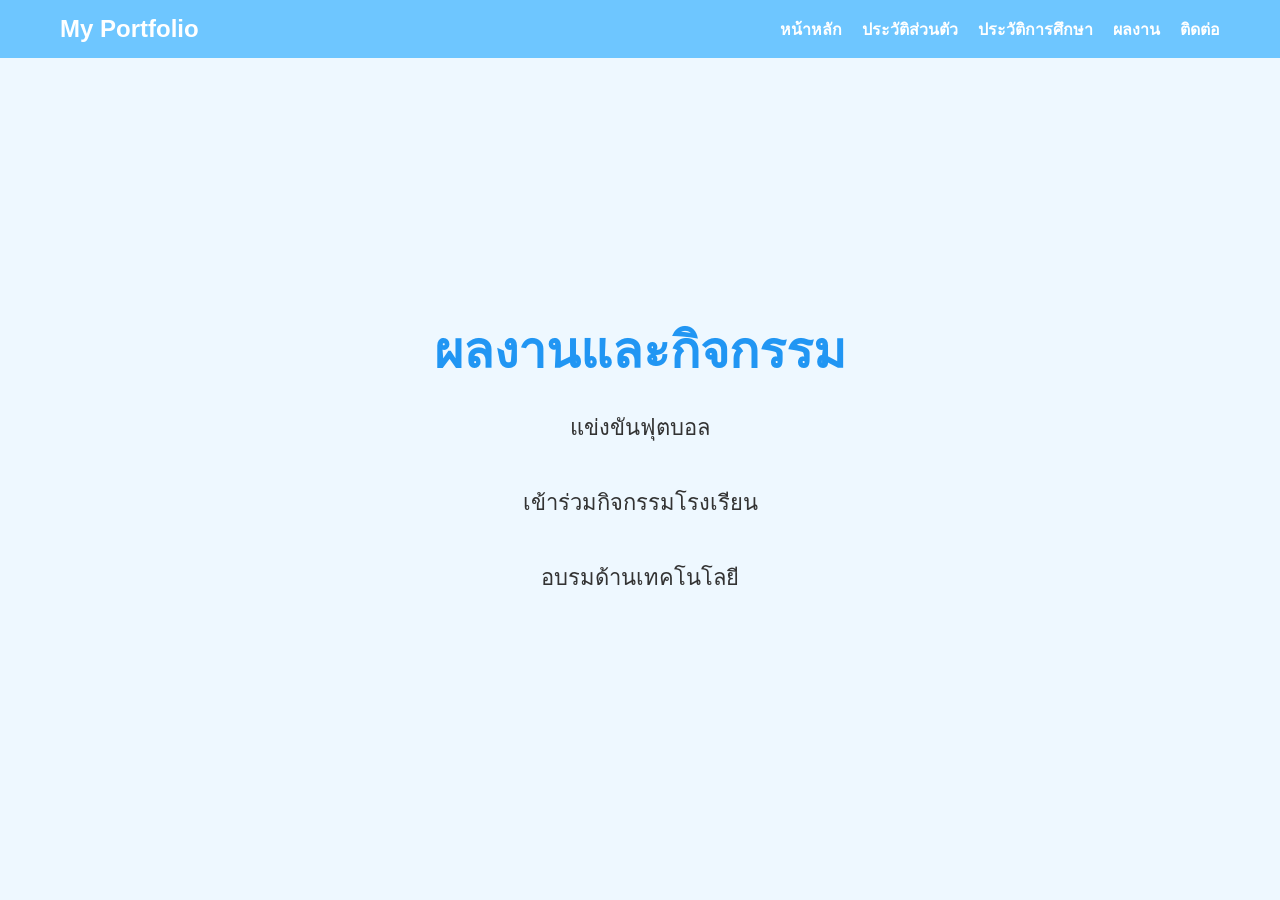
==== activities.html @ 7929c3b6 "Create activities.html" ====
<!DOCTYPE html>
<html lang="th">

<head>

<meta charset="UTF-8">

<title>ผลงาน</title>

<link rel="stylesheet" href="css/style.css">

</head>

<body>

<header>

<h2 class="logo">My Portfolio</h2>

<nav>

<ul>

<li><a href="index.html">หน้าหลัก</a></li>

<li><a href="profile.html">ประวัติส่วนตัว</a></li>

<li><a href="education.html">ประวัติการศึกษา</a></li>

<li><a href="activities.html">ผลงาน</a></li>

<li><a href="contact.html">ติดต่อ</a></li>

</ul>

</nav>

</header>

<section class="hero">

<h1>ผลงานและกิจกรรม</h1>

<p>แข่งขันฟุตบอล</p>

<p>เข้าร่วมกิจกรรมโรงเรียน</p>

<p>อบรมด้านเทคโนโลยี</p>

</section>

</body>

</html>
---- css/style.css ----
*{
    margin:0;
    padding:0;
    box-sizing:border-box;
    font-family:Tahoma,sans-serif;
}

body{
    background:#eef8ff;
    color:#333;
}

/* เมนูด้านบน */

header{

    background:#6ec6ff;

    display:flex;

    justify-content:space-between;

    align-items:center;

    padding:15px 60px;

    position:sticky;

    top:0;

    z-index:1000;

}

.logo{

    color:white;

}

nav ul{

    list-style:none;

    display:flex;

}

nav ul li{

    margin-left:20px;

}

nav ul li a{

    color:white;

    text-decoration:none;

    font-weight:bold;

    transition:.3s;

}

nav ul li a:hover{

    color:#003366;

}

/* Hero */

.hero{

    height:90vh;

    display:flex;

    flex-direction:column;

    justify-content:center;

    align-items:center;

    text-align:center;

}

.hero h1{

    font-size:50px;

    color:#2196f3;

}

.hero p{

    margin:20px;

    font-size:22px;

}

.btn{

    background:#2196f3;

    color:white;

    padding:12px 35px;

    border-radius:30px;

    text-decoration:none;

    transition:.3s;

}

.btn:hover{

    background:#1565c0;

}
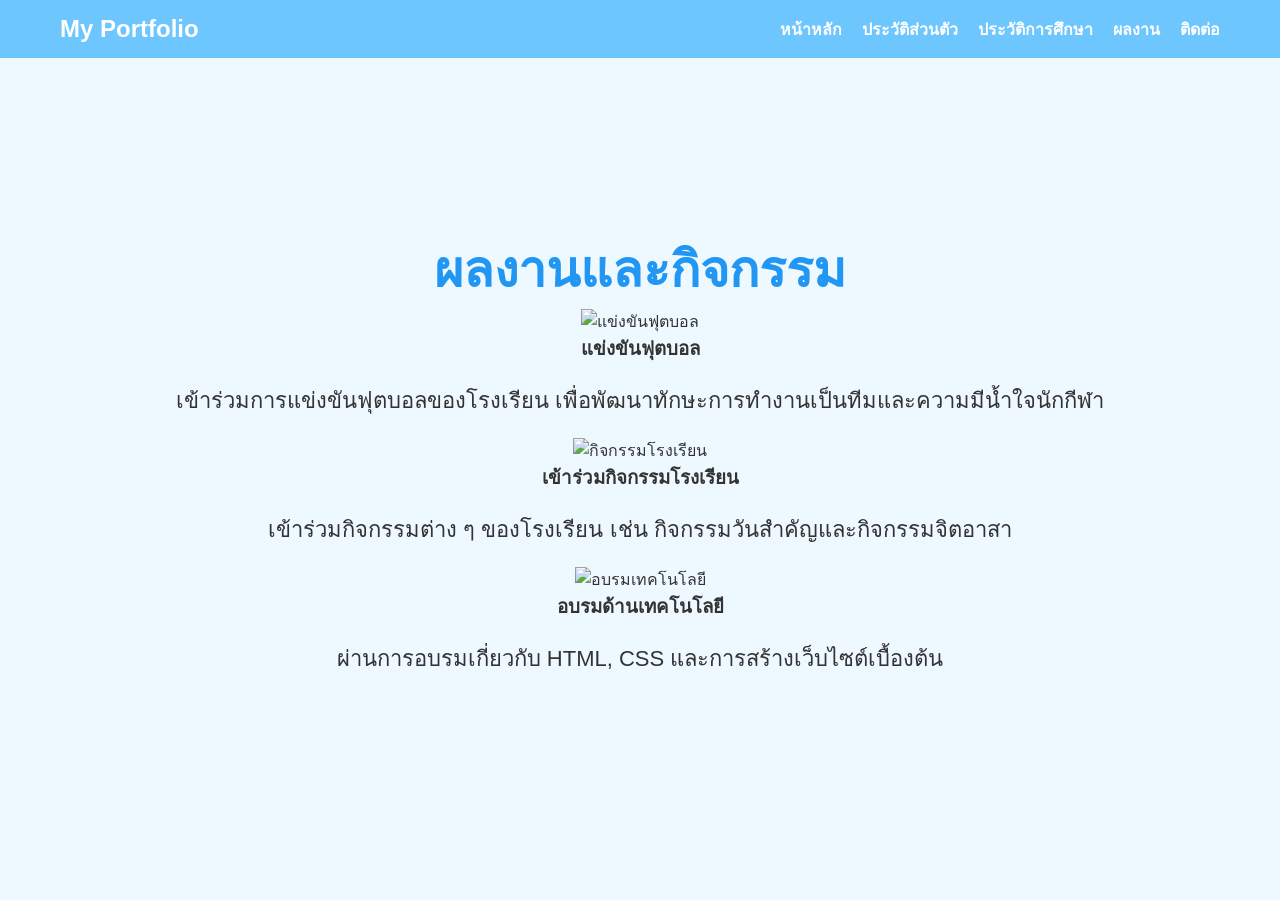
==== commit 88573333: "Update activities.html" ====
--- a/activities.html
+++ b/activities.html
@@ -2,52 +2,54 @@
 <html lang="th">
 
 <head>
-
-<meta charset="UTF-8">
-
-<title>ผลงาน</title>
-
-<link rel="stylesheet" href="css/style.css">
-
+    <meta charset="UTF-8">
+    <meta name="viewport" content="width=device-width, initial-scale=1.0">
+    <title>ผลงาน</title>
+    <link rel="stylesheet" href="css/style.css">
 </head>
 
 <body>
 
-<header>
+    <header>
+        <h2 class="logo">My Portfolio</h2>
 
-<h2 class="logo">My Portfolio</h2>
+        <nav>
+            <ul>
+                <li><a href="index.html">หน้าหลัก</a></li>
+                <li><a href="profile.html">ประวัติส่วนตัว</a></li>
+                <li><a href="education.html">ประวัติการศึกษา</a></li>
+                <li><a href="activities.html">ผลงาน</a></li>
+                <li><a href="contact.html">ติดต่อ</a></li>
+            </ul>
+        </nav>
+    </header>
 
-<nav>
+    <section class="hero">
+        <h1>ผลงานและกิจกรรม</h1>
 
-<ul>
+        <div class="activity">
 
-<li><a href="index.html">หน้าหลัก</a></li>
+            <div class="card">
+                <img src="images/football.jpg" alt="แข่งขันฟุตบอล" width="300">
+                <h3>แข่งขันฟุตบอล</h3>
+                <p>เข้าร่วมการแข่งขันฟุตบอลของโรงเรียน เพื่อพัฒนาทักษะการทำงานเป็นทีมและความมีน้ำใจนักกีฬา</p>
+            </div>
 
-<li><a href="profile.html">ประวัติส่วนตัว</a></li>
+            <div class="card">
+                <img src="images/school.jpg" alt="กิจกรรมโรงเรียน" width="300">
+                <h3>เข้าร่วมกิจกรรมโรงเรียน</h3>
+                <p>เข้าร่วมกิจกรรมต่าง ๆ ของโรงเรียน เช่น กิจกรรมวันสำคัญและกิจกรรมจิตอาสา</p>
+            </div>
 
-<li><a href="education.html">ประวัติการศึกษา</a></li>
+            <div class="card">
+                <img src="images/technology.jpg" alt="อบรมเทคโนโลยี" width="300">
+                <h3>อบรมด้านเทคโนโลยี</h3>
+                <p>ผ่านการอบรมเกี่ยวกับ HTML, CSS และการสร้างเว็บไซต์เบื้องต้น</p>
+            </div>
 
-<li><a href="activities.html">ผลงาน</a></li>
+        </div>
 
-<li><a href="contact.html">ติดต่อ</a></li>
-
-</ul>
-
-</nav>
-
-</header>
-
-<section class="hero">
-
-<h1>ผลงานและกิจกรรม</h1>
-
-<p>แข่งขันฟุตบอล</p>
-
-<p>เข้าร่วมกิจกรรมโรงเรียน</p>
-
-<p>อบรมด้านเทคโนโลยี</p>
-
-</section>
+    </section>
 
 </body>
 
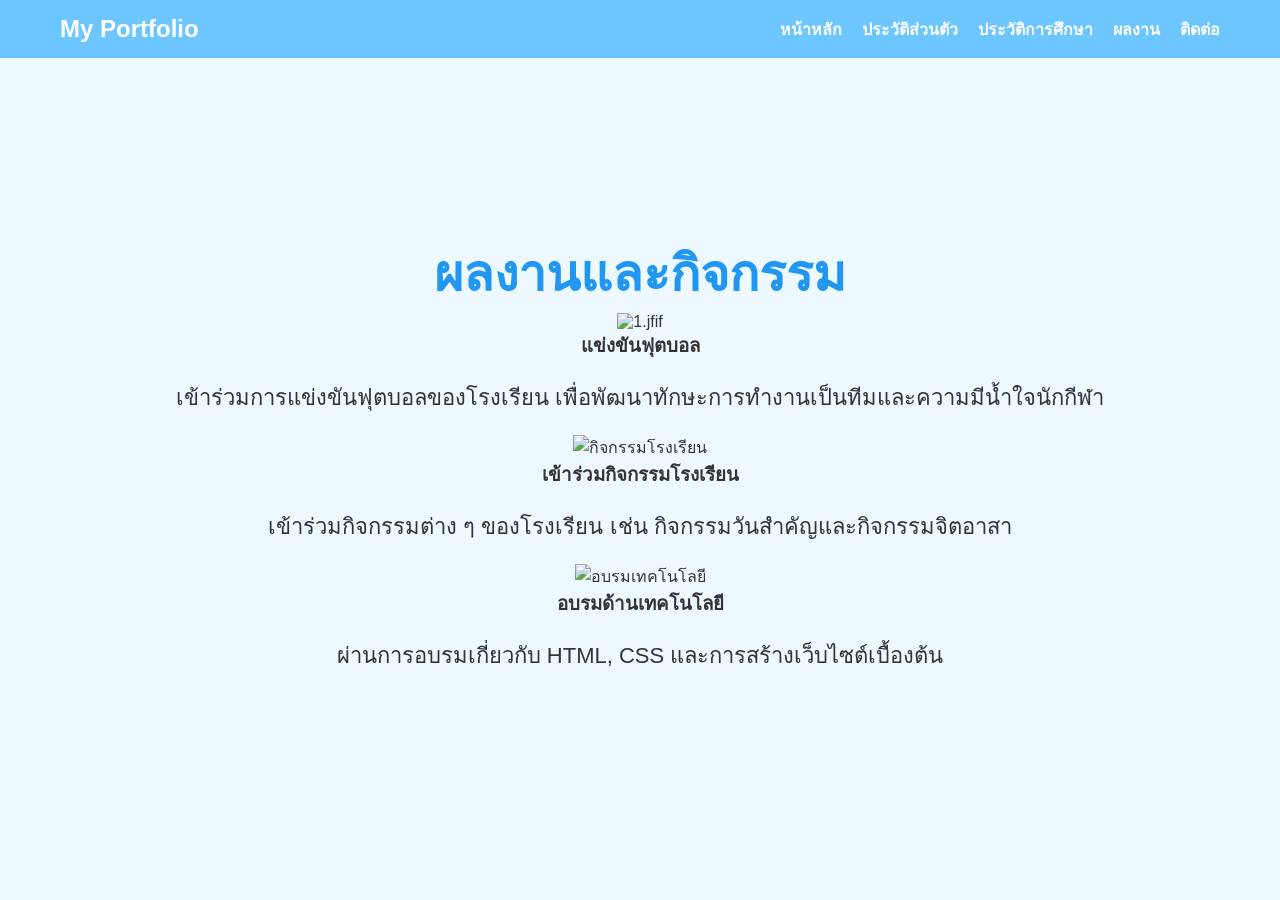
==== commit 7e730ce9: "Update activities.html" ====
--- a/activities.html
+++ b/activities.html
@@ -30,7 +30,7 @@
         <div class="activity">
 
             <div class="card">
-                <img src="images/football.jpg" alt="แข่งขันฟุตบอล" width="300">
+                <img src="images/football.jpg" alt="1.jfif" width="300">
                 <h3>แข่งขันฟุตบอล</h3>
                 <p>เข้าร่วมการแข่งขันฟุตบอลของโรงเรียน เพื่อพัฒนาทักษะการทำงานเป็นทีมและความมีน้ำใจนักกีฬา</p>
             </div>
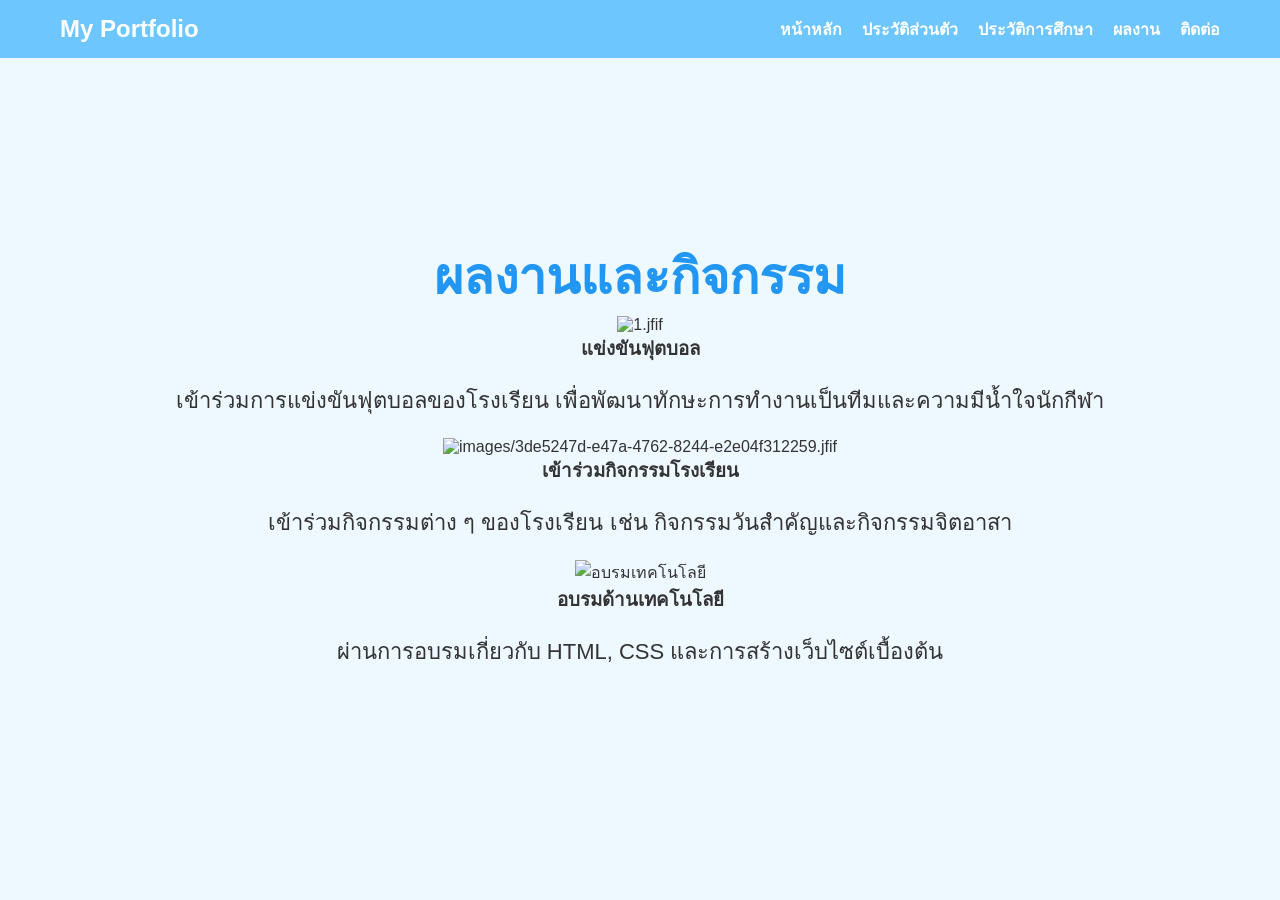
==== commit 5ff8638c: "Update activities.html" ====
--- a/activities.html
+++ b/activities.html
@@ -36,7 +36,7 @@
             </div>
 
             <div class="card">
-                <img src="images/school.jpg" alt="กิจกรรมโรงเรียน" width="300">
+                <img src="images/school.jpg" alt="images/3de5247d-e47a-4762-8244-e2e04f312259.jfif" width="300">
                 <h3>เข้าร่วมกิจกรรมโรงเรียน</h3>
                 <p>เข้าร่วมกิจกรรมต่าง ๆ ของโรงเรียน เช่น กิจกรรมวันสำคัญและกิจกรรมจิตอาสา</p>
             </div>
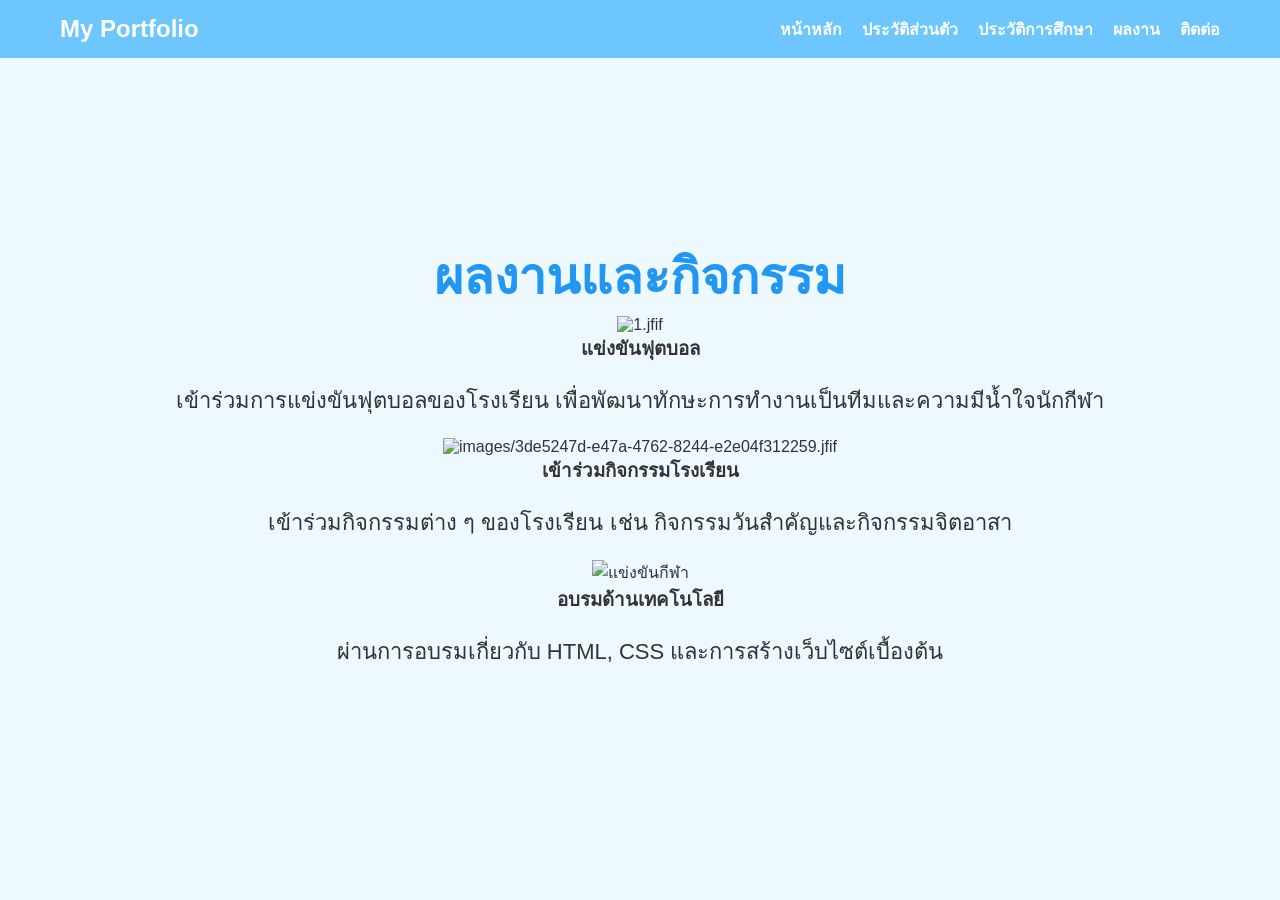
==== commit 450b6c7e: "Update activities.html" ====
--- a/activities.html
+++ b/activities.html
@@ -42,7 +42,7 @@
             </div>
 
             <div class="card">
-                <img src="images/technology.jpg" alt="อบรมเทคโนโลยี" width="300">
+                <img src="images/technology.jpg" alt="แข่งขันกีฬา" width="300">
                 <h3>อบรมด้านเทคโนโลยี</h3>
                 <p>ผ่านการอบรมเกี่ยวกับ HTML, CSS และการสร้างเว็บไซต์เบื้องต้น</p>
             </div>
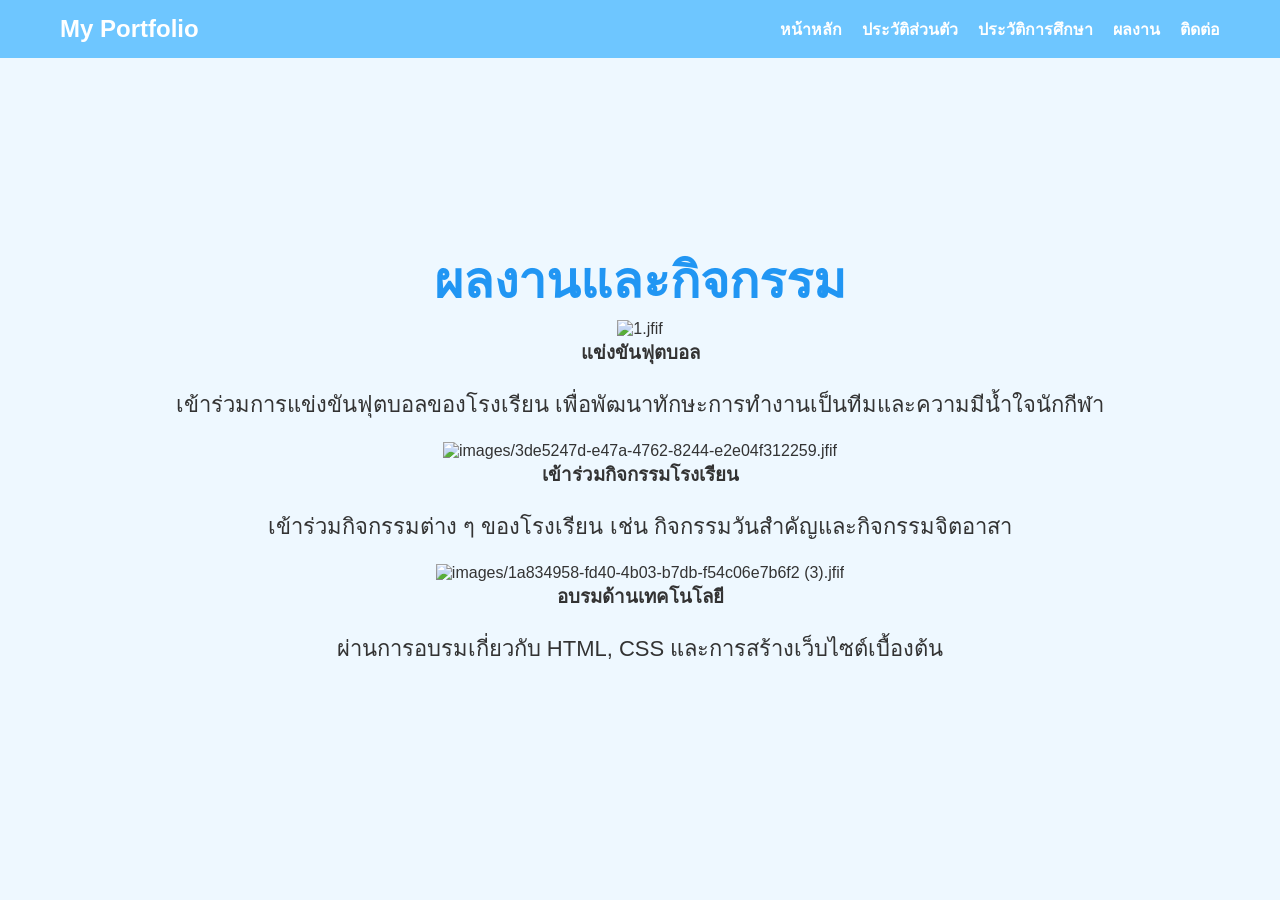
==== commit 91e14dae: "Update activities.html" ====
--- a/activities.html
+++ b/activities.html
@@ -42,7 +42,7 @@
             </div>
 
             <div class="card">
-                <img src="images/technology.jpg" alt="แข่งขันกีฬา" width="300">
+                <img src="images/images/" alt="images/1a834958-fd40-4b03-b7db-f54c06e7b6f2 (3).jfif" width="300">
                 <h3>อบรมด้านเทคโนโลยี</h3>
                 <p>ผ่านการอบรมเกี่ยวกับ HTML, CSS และการสร้างเว็บไซต์เบื้องต้น</p>
             </div>
